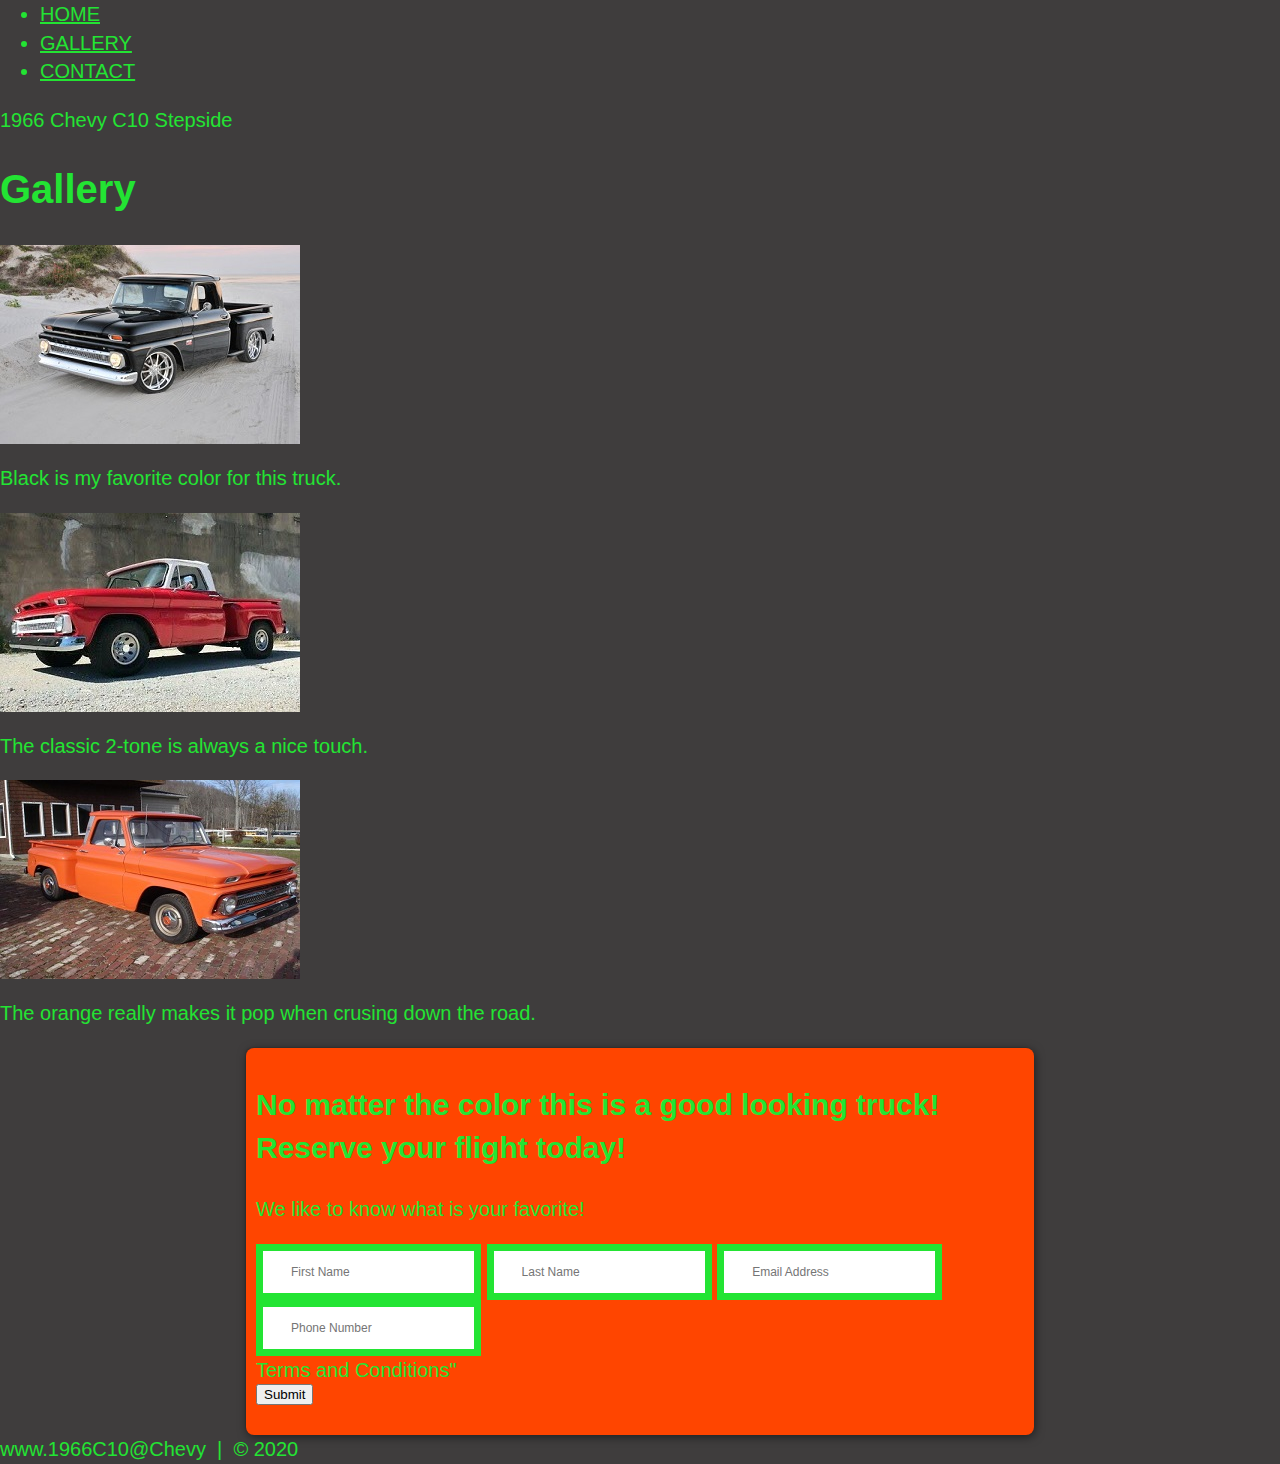
==== Basic_HTML_and_CSS/Project Web Page/One-Page Website/one_page_website.html @ 56b2433b "Add files via upload" ====
<DOCTYPE html>
	<html lang="en">
		<head>
			<meta charset="utf-8">
			<title>1966 Chevy C10</title>
			<link rel="stylesheet" href="./css/one_page_website.css">
		
	</head>
	<body>

		<!--NAV-->
		<div class="wrap">
            <div class="menu-container">
                <ul class="menu">
					<a href="#home" id="link"><li>HOME</li></a>
					<a href="#gallery"><li>GALLERY</li></a>
					<a href="#contact"><li>CONTACT</li></a>
				</ul>	
			<div>
		</div>	
		<!--END NAV-->
	
		<!--HOME-->
		<div id="home">
			<div class="contanier">
				<div class="text-center">
					<span>1966 Chevy C10 Stepside</span>
				</div>	
			</div>
		</div>	
		<!--END HOME>
		
		<!---->
		<section>
			<div id="gallery">
				<h1>Gallery</h1>
				<div>
				
					<!--PHOTO-CONTAINER 1 -->
					<div>
						<div>
							<img src="./images/thumb/66c10_1.png" alt="">
							<div>
								<p>Black is my favorite color for this truck.</p>
							</div>	
						</div>
					</div>
					<!--END PHOTO-CONTAIER 1 -->
					
					<!--PHOTO-CONTAINER 2 -->
					<div>
						<div>
							<img src="./images/thumb/66c10_2.png" alt="">
							<div>
								<p>The classic 2-tone is always a nice touch.</p>
							</div>	
						</div>
					</div>
					<!--END PHOTO-CONTAIER 2 -->
					
					<!--PHOTO-CONTAINER 3 -->
					<div>
						<div>
							<img src="./images/thumb/66c10_3.png" alt="">
							<div>
								<p>The orange really makes it pop when crusing down the road.</p>
							</div>	
						</div>
					</div>
					<!--END PHOTO-CONTAIER 3 -->
					
				</div>
			</div>	
		</section>
		<!--END GALLERY-->
		<!--CONTACTS-->
        <section id="contact">
            <div class="container">
                <div class="heading-padding">
                    <h1 class="heading-padding"></h1>
                    <div class="contact">
                        <h2><span>No matter the color this is a good looking truck!</span>
                                <br/>Reserve your flight today!
                        </h2>
                        <p class="rsvp-text">
                            We like to know what is your favorite!
                        </p>
                        <div class="form-rsvp">
                            <form action="" method="post">
                                <input class="rsvp" type="text" value="" placeholder="First Name">
                                <input class="rsvp" type="text" value="" placeholder="Last Name">
                                <input class="rsvp" type="text" value="" placeholder="Email Address">
                                <input class="rsvp" type="text" value="" placeholder="Phone Number">	
                                <div class="form-spacer">
                                    <label class="terms">Terms and Conditions"</label>
                                </div>
                                <div class="submit">
                                    <input type="submit" value="Submit">
                                </div>							
                            </form>
                        </div>
                    </div>

                </div>
            </div>
        </section>
        <!--END CONTACT-->
		<!--FOOTER-->
		<div>
			www.1966C10@Chevy &nbsp|&nbsp; &copy; 2020
		</div>
		<!--END FOOTER-->

	</body>
</html>
---- Basic_HTML_and_CSS/Project Web Page/One-Page Website/css/one_page_website.css ----
body,a {
    font-size: 14px;
    margin: 0;
    font-family: "Helvetica Neue",Helvetica, sans-serif;
    font-size: 20px;
    line-height: 1.42857143;
    color: rgb(35, 228, 51);
    background-color:rgb(63, 61, 61);
}
    /*====================================
        Contact STYLES
    ====================================*/
#contact {
    background-color: orangered;
}

#contact {
    background-color: orangered;
}
#contact {
    width: 60%;
    padding: 10px;
    border: size=9px rgb(35, 228, 51);
    border-radius: 8px;
    margin: 0px auto;
    background-color: orangered;
    box-shadow: -1px -1px 1px rgba(0,0,0,.1), 1px 2px 10px rgba(0,0,0,.5);
}
.rsvp {
    border: 7px solid rgb(35, 228, 51);
    background-color: white;
    color: rgb(185, 10, 10);
    padding: 14px 28px;
    font-size: 12px;
    cursor: pointer;
}
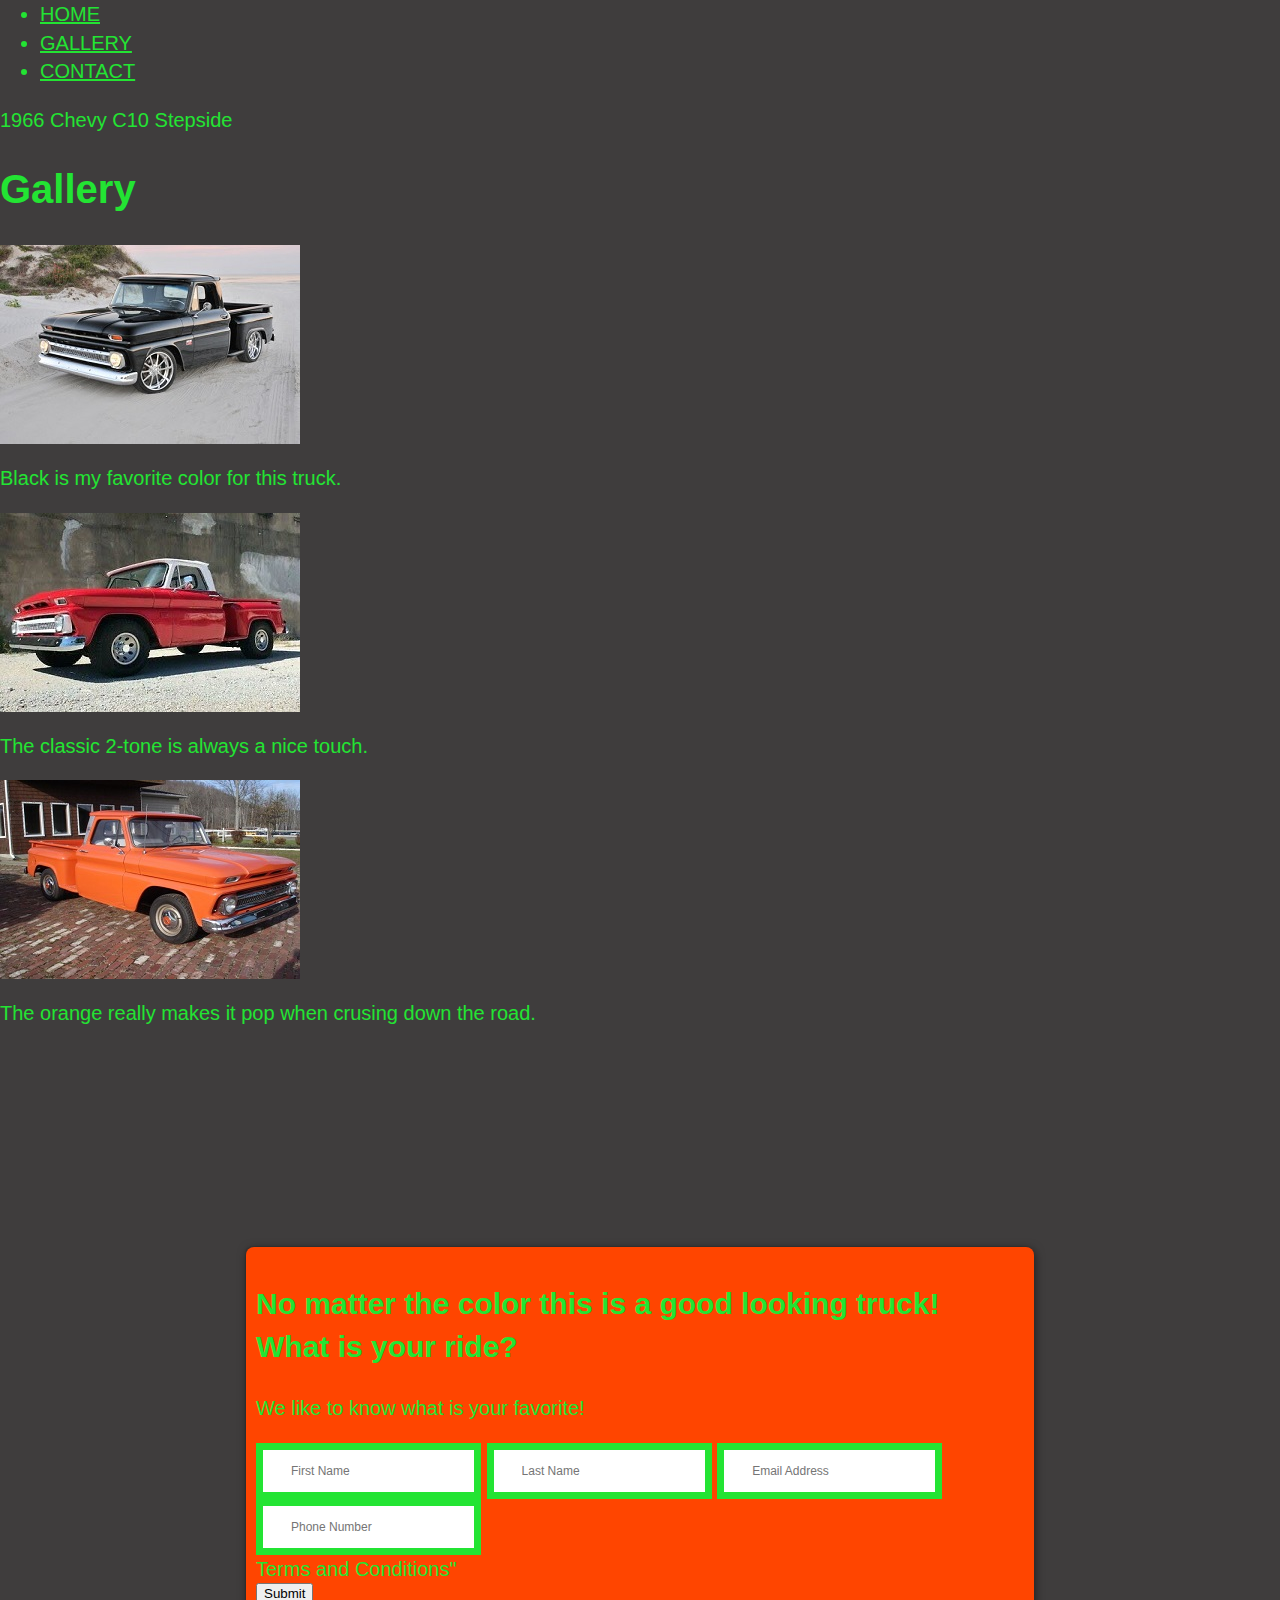
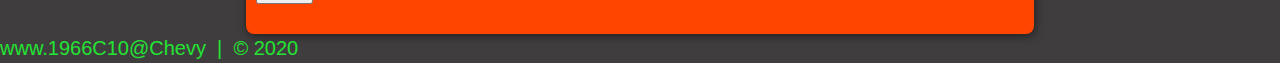
==== commit ed969ca3: "Add files via upload" ====
--- a/Basic_HTML_and_CSS/Project Web Page/One-Page Website/one_page_website.html
+++ b/Basic_HTML_and_CSS/Project Web Page/One-Page Website/one_page_website.html
@@ -73,14 +73,18 @@
 			</div>	
 		</section>
 		<!--END GALLERY-->
+		<!--VIDIO-->
+		<iframe width="300" height="199" src="https://www.youtube.com/embed/mT-lXq3-FPA" frameborder="0" </iframe></iframe>
+		<!--END VIDIO-->
 		<!--CONTACTS-->
+		
         <section id="contact">
             <div class="container">
                 <div class="heading-padding">
                     <h1 class="heading-padding"></h1>
                     <div class="contact">
                         <h2><span>No matter the color this is a good looking truck!</span>
-                                <br/>Reserve your flight today!
+                                <br/>What is your ride?
                         </h2>
                         <p class="rsvp-text">
                             We like to know what is your favorite!
